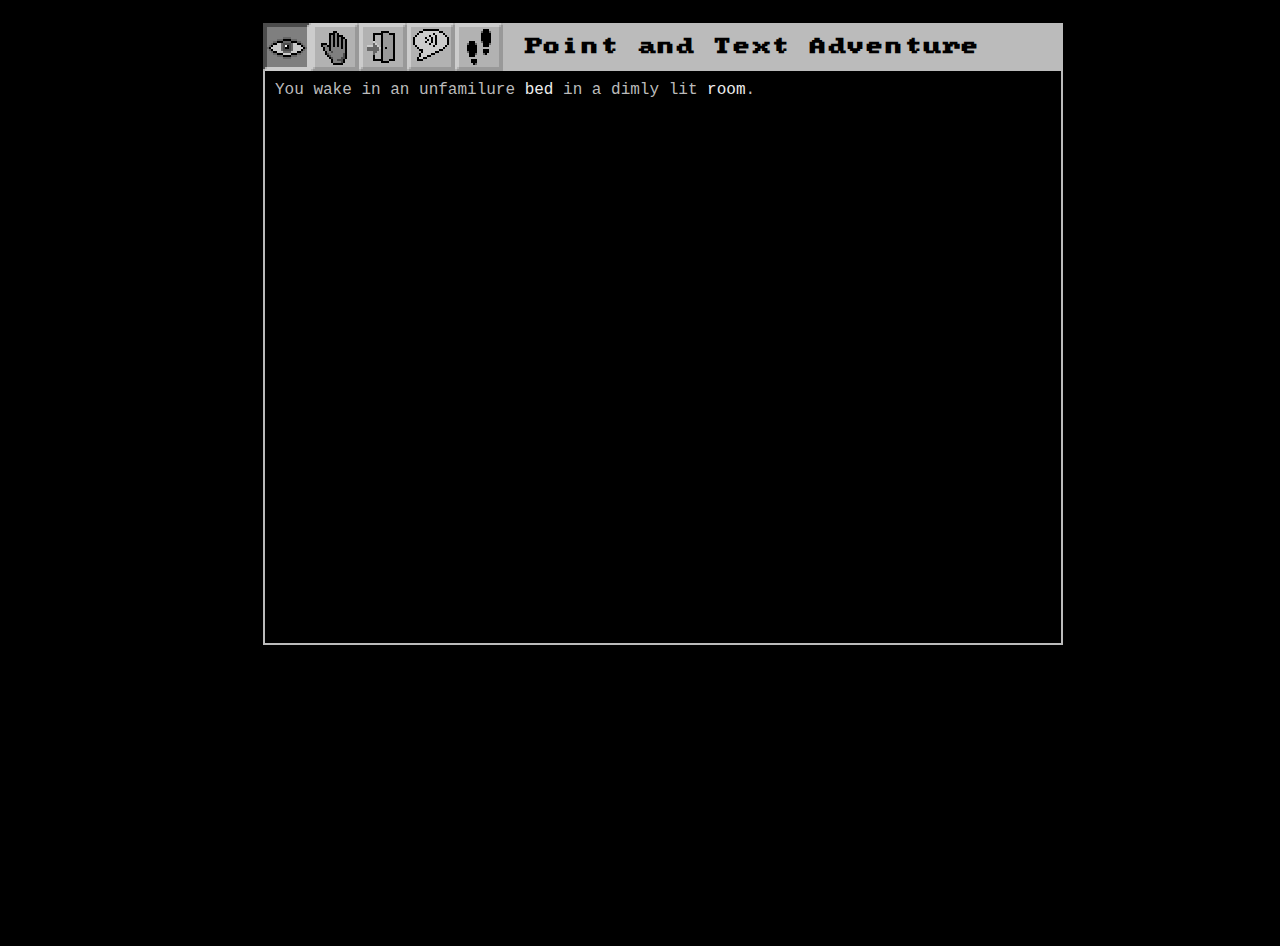
==== index.html @ 0bfcedd4 "minimum viable product I've created the repo and copied in game files" ====
<html>
<head>
<link rel="stylesheet" type"text/css" href="PaTA.css">
</head>
<body onload="initiate()">
<div id="iconbar">
<img class="icons" id="btnLook" onclick="clickLook()" src="images/pataLookDown.png"><img class="icons" id="btnGrab" onclick="clickGrab()" src="images/pataGrab.png"><img class="icons" id="btnOpen" onclick="clickOpen()" src="images/pataOpen.png"><img class="icons" id="btnTalk" onclick="clickTalk()" src="images/pataTalk.png"><img class="icons" id="btnMove" onclick="clickMove()" src="images/pataMove.png"><h3 class="icons" id="title">Point and Text Adventure</h3>
</div>
<div id="messagelog"></div>
</body>
<script src="PaTA.js"></script>
</html>
---- PaTA.css ----
@font-face{
  font-family: pcsenior;
  src: url(images/pcsenior.ttf);
}
body{
	font-family:monospace,courier;
        cursor:url("images/pataLookCur.png"), auto;
	background-color:#000;
	color:#BBB;
        width:100%;
        height:100%;
	padding:15px;
}
#iconbar{
	width:800px;
	height:48px;
	background-color:#BBB;
	margin: 0px auto; 
}
.icons{
	margin:0;
	padding:0;
        margin: 0px;
	display: inline-block;
	vertical-align: middle;
}
#messagelog{
	display: block;
	width: 776px;
	height: 552px;
        margin: 0px auto;
	padding:10px;
	overflow-y: scroll;
	border-color: #BBB;
	border-width: 2px;
	border-top-style: none;
	border-right-style: solid;
	border-bottom-style: solid;
	border-left-style: solid;
}
div::-webkit-scrollbar {
	background-color: #000;
}
div::-webkit-scrollbar-track {
	background-color: #000;
}
div::-webkit-scrollbar-thumb {
	background-color: #555;
}
h3{
	width: 500px;
	margin: 0px auto;
	color: #000;
	font-family: pcsenior;
	display:inline-block;
	vertical-align: middle;
	text-align:center;
}
p{
	margin: 0px 0px 10px;
}
p:last-of-type{
	animation: fadein 2s;
}
a{
	color:#EEE;
}
@keyframes type{
	from { width: 0; }
}
@keyframes fadein{
	from { opacity: 0; }
}
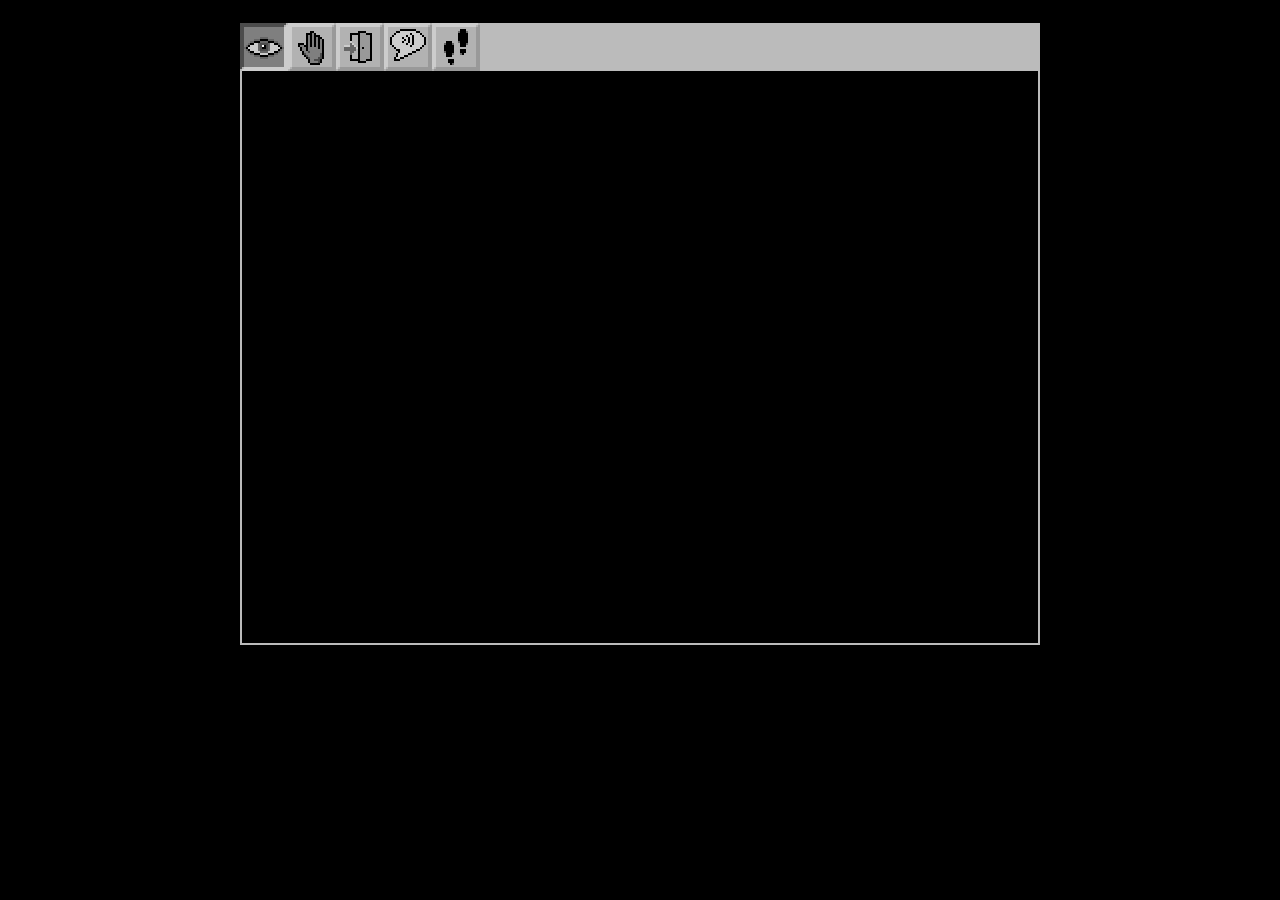
==== commit 417835f3: "redid icon bar pushed cursor selection to one function and stopped re-loading images with every togg" ====
--- a/index.html
+++ b/index.html
@@ -4,9 +4,19 @@
 </head>
 <body onload="initiate()">
 <div id="iconbar">
-<img class="icons" id="btnLook" onclick="clickLook()" src="images/pataLookDown.png"><img class="icons" id="btnGrab" onclick="clickGrab()" src="images/pataGrab.png"><img class="icons" id="btnOpen" onclick="clickOpen()" src="images/pataOpen.png"><img class="icons" id="btnTalk" onclick="clickTalk()" src="images/pataTalk.png"><img class="icons" id="btnMove" onclick="clickMove()" src="images/pataMove.png"><h3 class="icons" id="title">Point and Text Adventure</h3>
+<img id="btnLook" onclick="btnClick(this.id)" src="images/pataLook.png">
+<img id="btnGrab" onclick="btnClick(this.id)" src="images/pataGrab.png">
+<img id="btnOpen" onclick="btnClick(this.id)" src="images/pataOpen.png">
+<img id="btnTalk" onclick="btnClick(this.id)" src="images/pataTalk.png">
+<img id="btnMove" onclick="btnClick(this.id)" src="images/pataMove.png">
+<img id="btnLookDown" onclick="btnClick(this.id)" src="images/pataLookDown.png">
+<img id="btnGrabDown" onclick="btnClick(this.id)" src="images/pataGrabDown.png">
+<img id="btnOpenDown" onclick="btnClick(this.id)" src="images/pataOpenDown.png">
+<img id="btnTalkDown" onclick="btnClick(this.id)" src="images/pataTalkDown.png">
+<img id="btnMoveDown" onclick="btnClick(this.id)" src="images/pataMoveDown.png">
 </div>
 <div id="messagelog"></div>
 </body>
+<script src="script.js"></script>
 <script src="PaTA.js"></script>
 </html>
--- a/PaTA.css
+++ b/PaTA.css
@@ -7,8 +7,6 @@
         cursor:url("images/pataLookCur.png"), auto;
 	background-color:#000;
 	color:#BBB;
-        width:100%;
-        height:100%;
 	padding:15px;
 }
 #iconbar{
@@ -16,14 +14,29 @@
 	height:48px;
 	background-color:#BBB;
 	margin: 0px auto; 
+	position: relative;
 }
-.icons{
+img{
 	margin:0;
 	padding:0;
-        margin: 0px;
-	display: inline-block;
+	position:absolute;
+	top:0px;
+	width:48px;
+	height:48px;
 	vertical-align: middle;
 }
+
+#btnLook{left:0px;z-index:2;display:none;}
+#btnGrab{left:48px;z-index:2;}
+#btnOpen{left:96px;z-index:2;}
+#btnTalk{left:144px;z-index:2;}
+#btnMove{left:192px;z-index:2;}
+#btnLookDown{left:0px;z-index:0;}
+#btnGrabDown{left:48px;z-index:0;}
+#btnOpenDown{left:96px;z-index:0;}
+#btnTalkDown{left:144px;z-index:0;}
+#btnMoveDown{left:192px;z-index:0;}
+
 #messagelog{
 	display: block;
 	width: 776px;
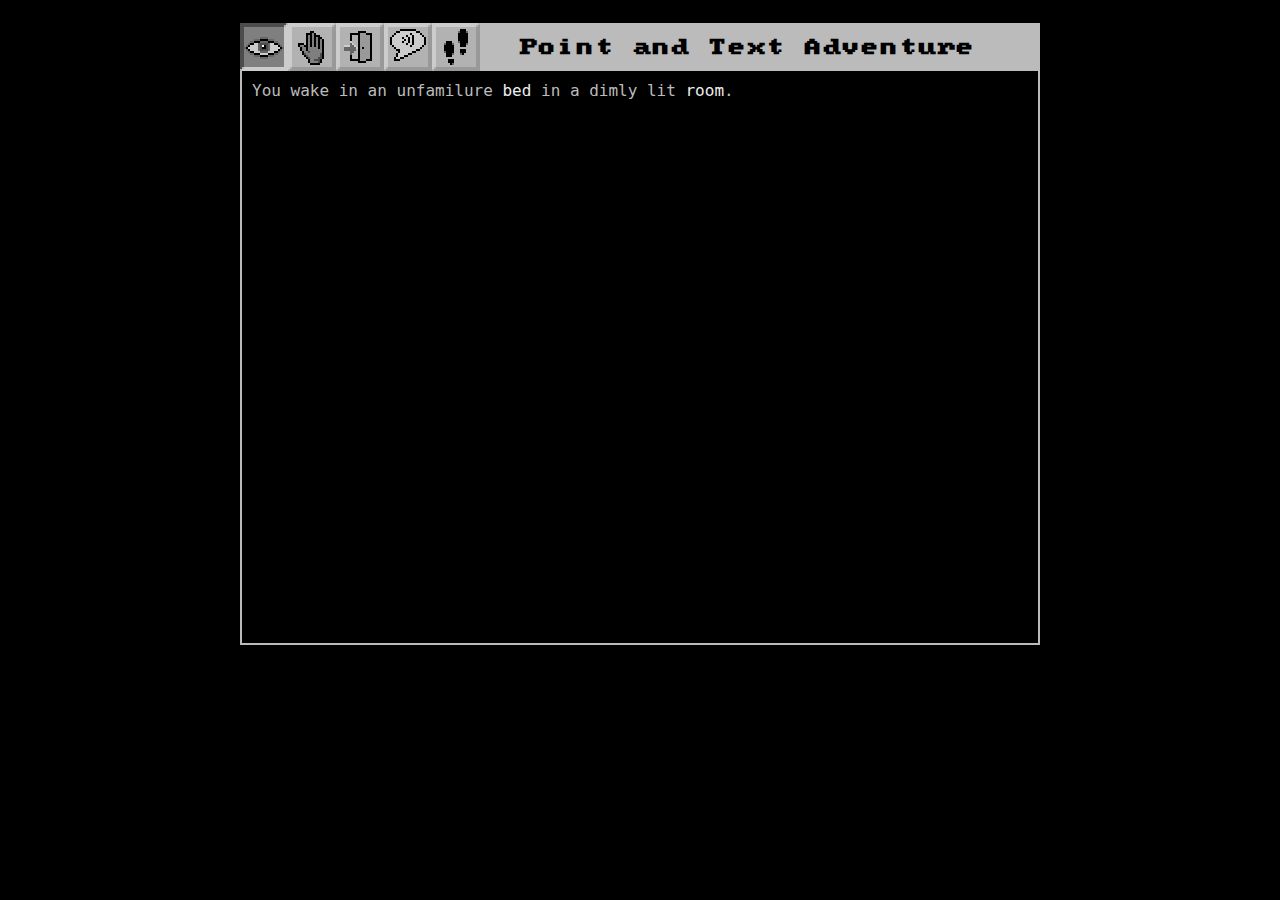
==== commit 4b9b6956: "Put back title lost the title somewhere along the way. put it back, and set position manually becaus" ====
--- a/index.html
+++ b/index.html
@@ -14,6 +14,7 @@
 <img id="btnOpenDown" onclick="btnClick(this.id)" src="images/pataOpenDown.png">
 <img id="btnTalkDown" onclick="btnClick(this.id)" src="images/pataTalkDown.png">
 <img id="btnMoveDown" onclick="btnClick(this.id)" src="images/pataMoveDown.png">
+<h3 class="icons" id="title">Point and Text Adventure</h3>
 </div>
 <div id="messagelog"></div>
 </body>
--- a/PaTA.css
+++ b/PaTA.css
@@ -61,8 +61,10 @@
 	background-color: #555;
 }
 h3{
-	width: 500px;
-	margin: 0px auto;
+	position:absolute;
+	top: 15px;
+	left: 280px;
+	margin: 0px;
 	color: #000;
 	font-family: pcsenior;
 	display:inline-block;
